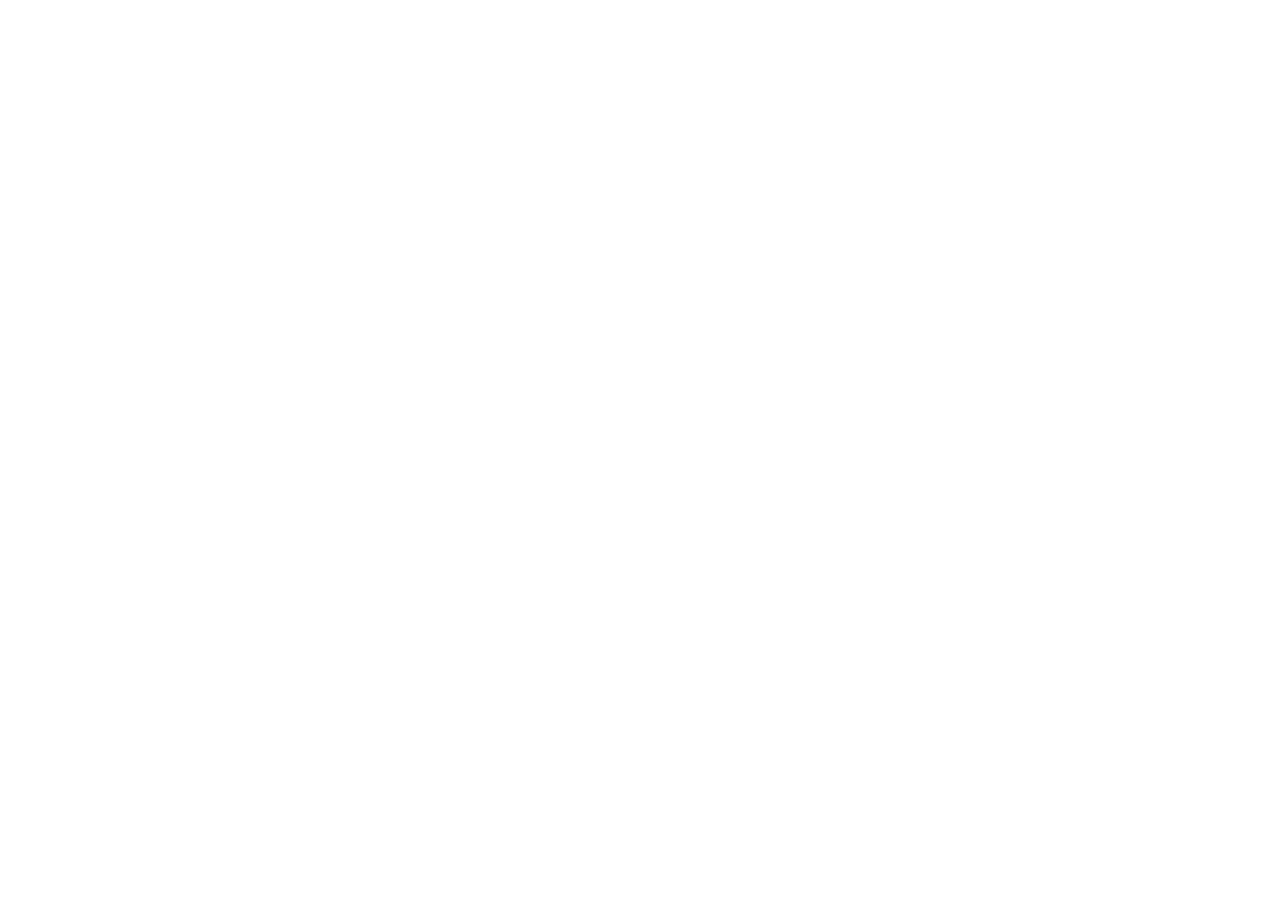
==== codes/index.html @ efa96d44 "Added base files and updated readme." ====
<!DOCTYPE html>
<html lang="en">
<head>
    <meta charset="UTF-8">
    <meta name="viewport" content="width=device-width, initial-scale=1.0">
    <link rel="stylesheet" href="style.css">
    <script src="https://code.jquery.com/jquery-3.5.1.min.js" integrity="sha256-9/aliU8dGd2tb6OSsuzixeV4y/faTqgFtohetphbbj0=" crossorigin="anonymous"></script>
    <script src="game.js"></script>
    <title>Sweep them mines</title>
</head>
<body>
    
</body>
</html>
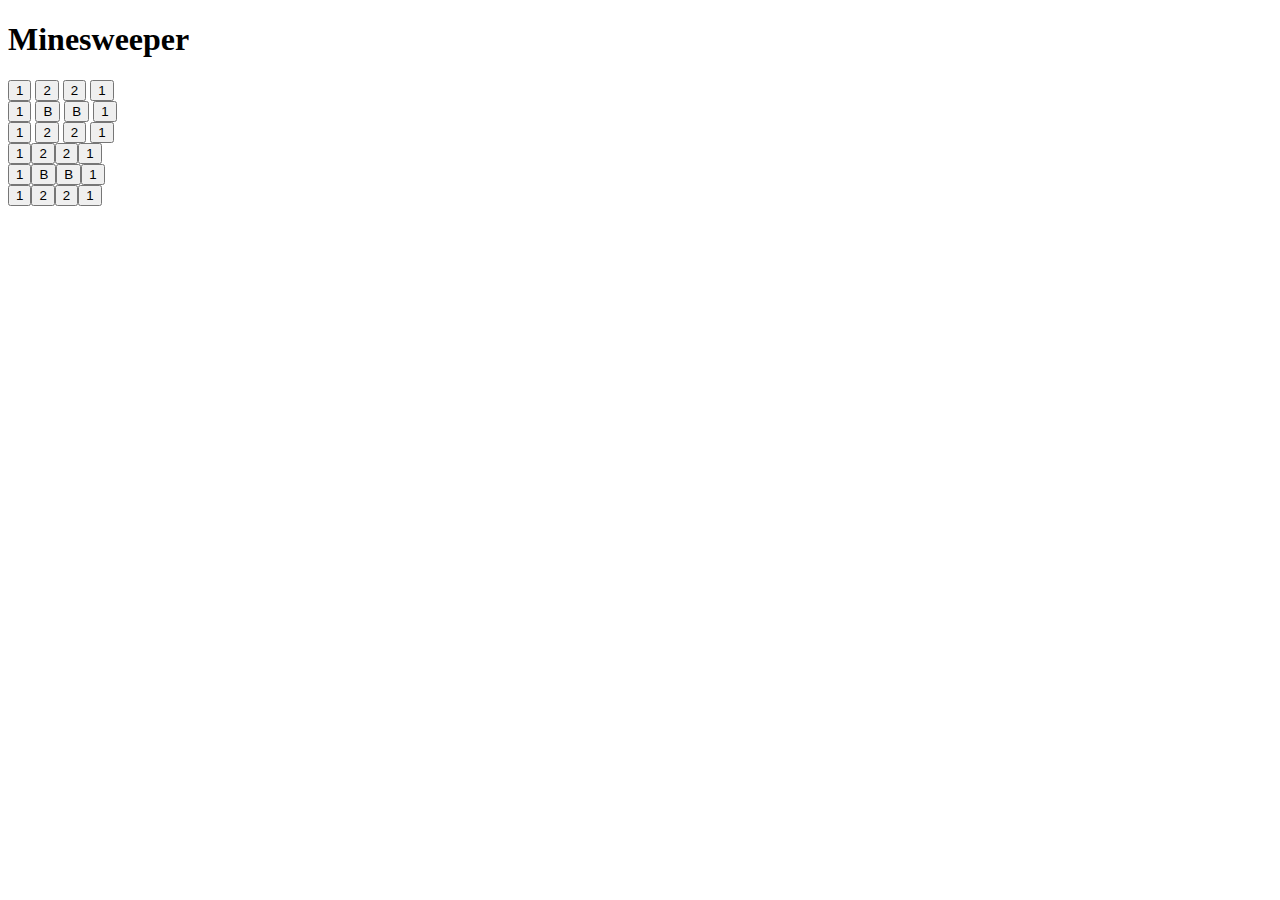
==== commit c12abbd6: "Set up of field on the screen with onclick event working" ====
--- a/codes/index.html
+++ b/codes/index.html
@@ -1,14 +1,42 @@
 <!DOCTYPE html>
 <html lang="en">
+
 <head>
     <meta charset="UTF-8">
     <meta name="viewport" content="width=device-width, initial-scale=1.0">
     <link rel="stylesheet" href="style.css">
-    <script src="https://code.jquery.com/jquery-3.5.1.min.js" integrity="sha256-9/aliU8dGd2tb6OSsuzixeV4y/faTqgFtohetphbbj0=" crossorigin="anonymous"></script>
+    <script src="https://code.jquery.com/jquery-3.5.1.min.js"
+        integrity="sha256-9/aliU8dGd2tb6OSsuzixeV4y/faTqgFtohetphbbj0=" crossorigin="anonymous"></script>
     <script src="game.js"></script>
     <title>Sweep them mines</title>
 </head>
+
 <body>
-    
+    <h1>Minesweeper</h1>
+    <div id="sample-field">
+        <div id="row-0">
+            <button id="col-0">1</button>
+            <button id="col-1">2</button>
+            <button id="col-2">2</button>
+            <button id="col-3">1</button>
+        </div>
+
+        <div id="row-1">
+            <button id="col-0">1</button>
+            <button id="col-1">B</button>
+            <button id="col-2">B</button>
+            <button id="col-3">1</button>
+        </div>
+
+        <div id="row-2">
+            <button id="col-0">1</button>
+            <button id="col-1">2</button>
+            <button id="col-2">2</button>
+            <button id="col-3">1</button>
+        </div>
+
+    </div>
+    <div id="field"></div>
 </body>
+
 </html>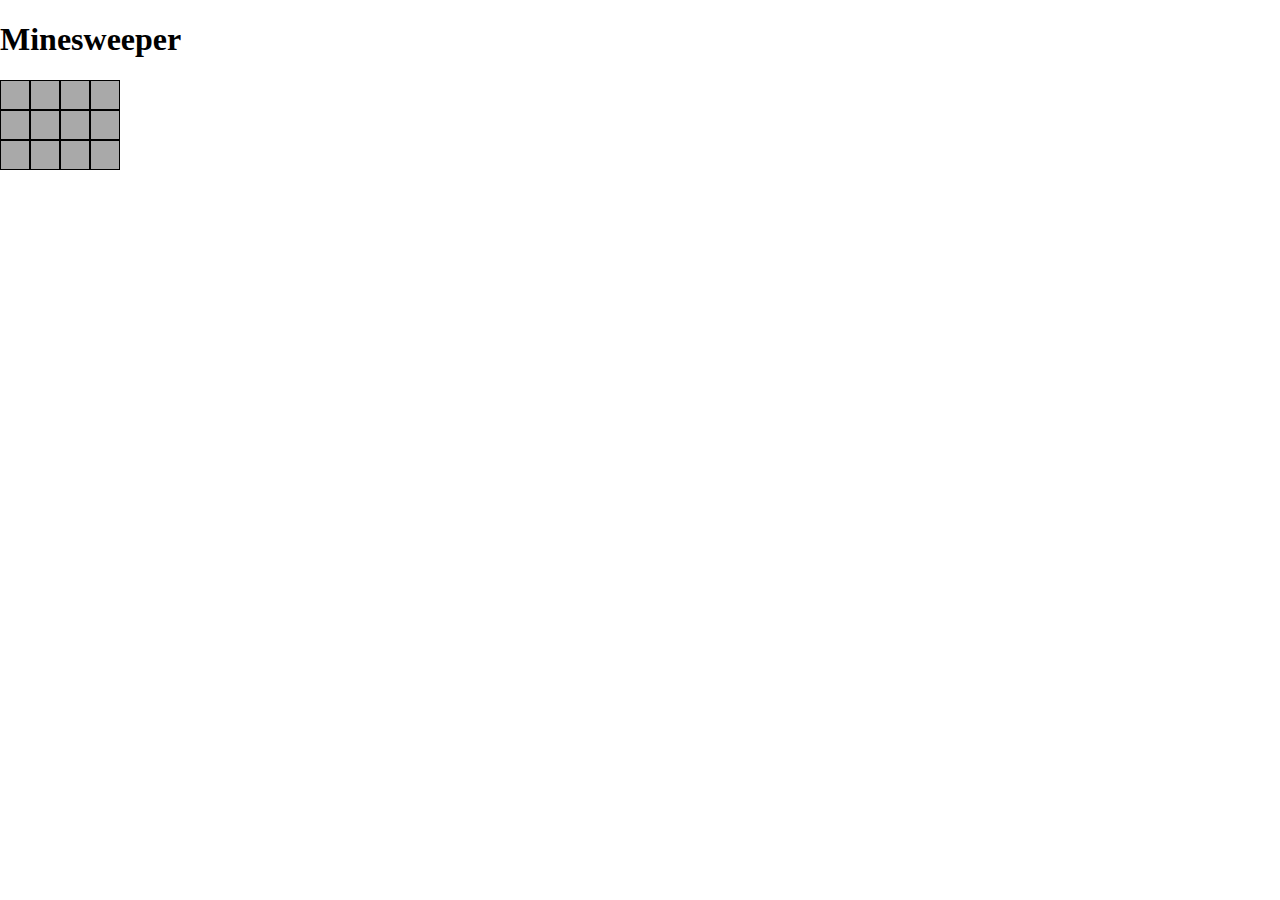
==== commit 91732354: "added another layer into field and turned values into objects with values and state for rendering pu" ====
--- a/codes/index.html
+++ b/codes/index.html
@@ -4,16 +4,16 @@
 <head>
     <meta charset="UTF-8">
     <meta name="viewport" content="width=device-width, initial-scale=1.0">
-    <link rel="stylesheet" href="style.css">
     <script src="https://code.jquery.com/jquery-3.5.1.min.js"
         integrity="sha256-9/aliU8dGd2tb6OSsuzixeV4y/faTqgFtohetphbbj0=" crossorigin="anonymous"></script>
     <script src="game.js"></script>
+    <link rel="stylesheet" href="style.css">
     <title>Sweep them mines</title>
 </head>
 
 <body>
     <h1>Minesweeper</h1>
-    <div id="sample-field">
+    <!-- <div id="sample-field">
         <div id="row-0">
             <button id="col-0">1</button>
             <button id="col-1">2</button>
@@ -35,7 +35,7 @@
             <button id="col-3">1</button>
         </div>
 
-    </div>
+    </div> -->
     <div id="field"></div>
 </body>
 
--- a/codes/style.css
+++ b/codes/style.css
@@ -0,0 +1,23 @@
+body {
+    margin: 0 auto;
+}
+
+button {
+    background-color: darkgrey;
+    border: none;
+    /* color: white; */
+    padding: 5px;
+    text-align: center;
+    text-decoration: none;
+    /* display: inline-block; */
+    font-size: 12px;
+    width: 30px;
+    height: 30px;
+    /* border-radius: 1px; */
+    border: 1px solid black;
+}
+
+.hidden {
+    background-color: darkgrey;
+color: darkgrey;
+}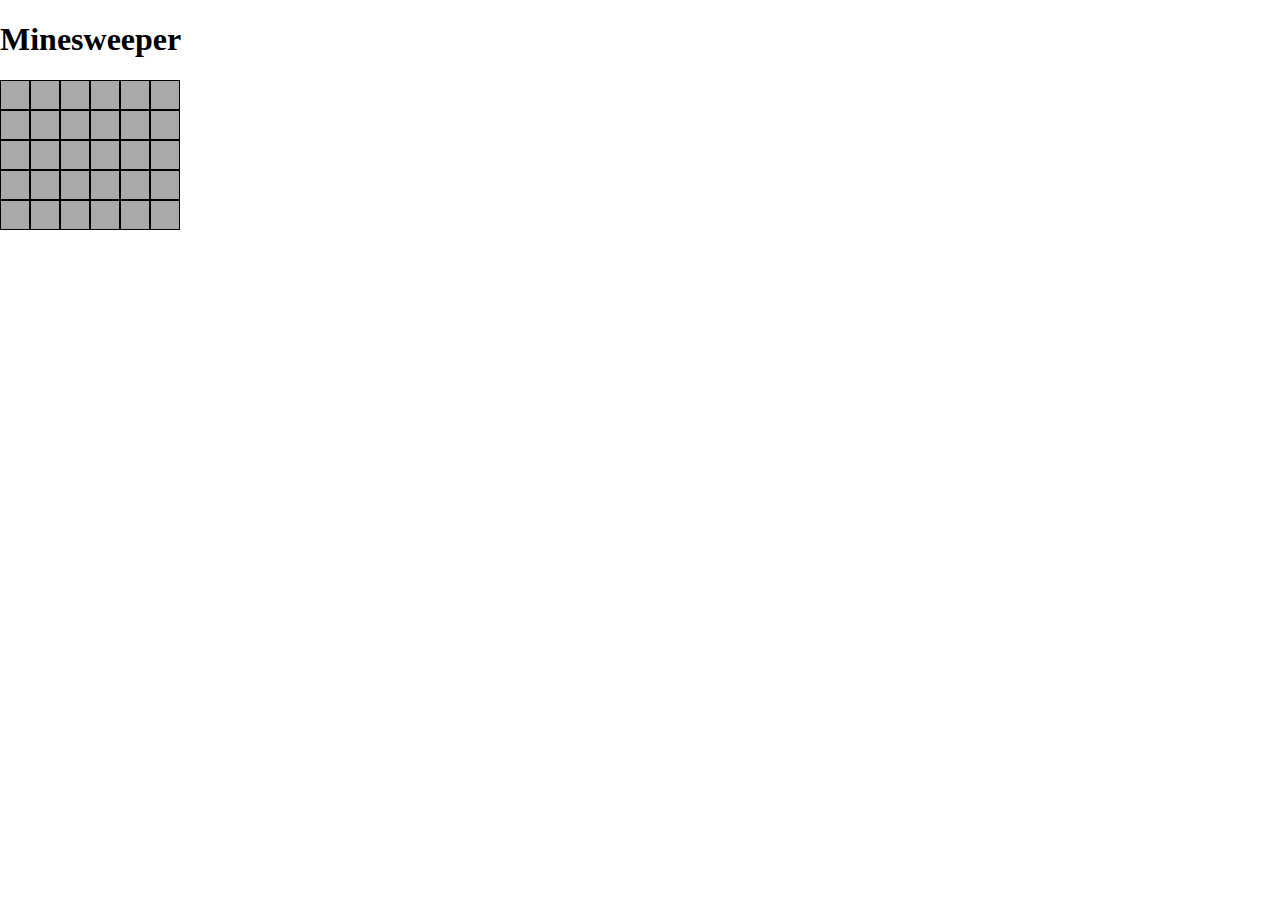
==== commit 24601e97: "stopped at converting coords. To continue with it to be able to see if adjacent is 0" ====
--- a/codes/index.html
+++ b/codes/index.html
@@ -36,6 +36,7 @@
         </div>
 
     </div> -->
+    <div id="message-box"></div>
     <div id="field"></div>
 </body>
 
--- a/codes/style.css
+++ b/codes/style.css
@@ -2,6 +2,18 @@
     margin: 0 auto;
 }
 
+/* div {
+    border: 1px solid blue;
+    vertical-align: top;
+} */
+
+.field {
+    /* display: flex;
+    flex-direction: row nowrap;
+    justify-content: center; */
+    /* align-items: stretch; */
+    font-size: 0;
+}
 button {
     background-color: darkgrey;
     border: none;
@@ -15,9 +27,19 @@
     height: 30px;
     /* border-radius: 1px; */
     border: 1px solid black;
+    margin: 0;
+}
+.shown {
+color: white;
+}
+.hidden {
+color: darkgrey;
+text-align: left;
+white-space: nowrap;
+overflow: hidden;
+text-indent: -9999px;
 }
 
-.hidden {
-    background-color: darkgrey;
-color: darkgrey;
+.disabled {
+    pointer-events: none;
 }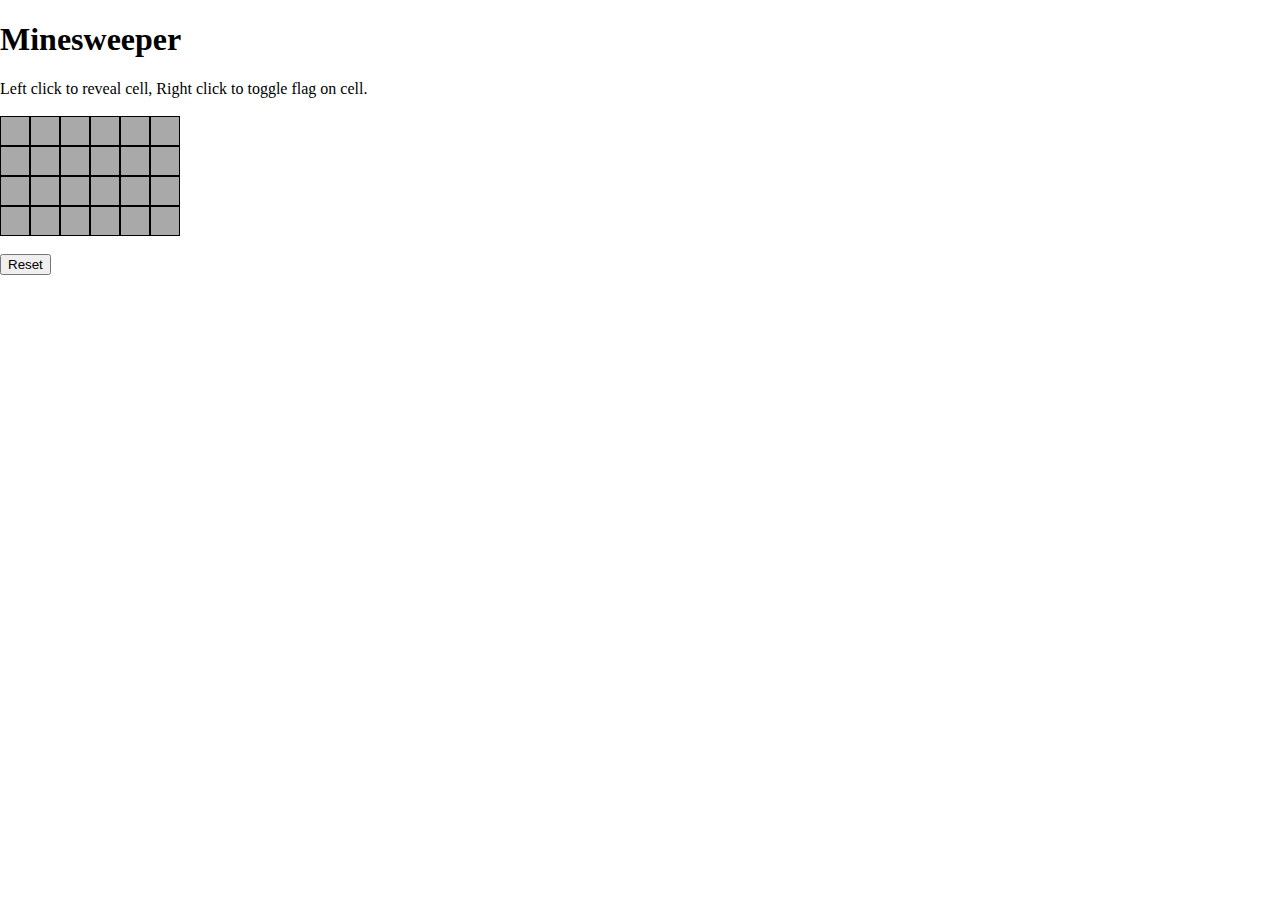
==== commit 3b48af73: "seperated out field disabling, added reset button" ====
--- a/codes/index.html
+++ b/codes/index.html
@@ -37,7 +37,19 @@
 
     </div> -->
     <div id="message-box"></div>
+    <br>
     <div id="field"></div>
+
+    <br>
+    <button id="reset">Reset</button>
+
+    <div id="credits">
+        <div>Icons made by <a href="https://www.flaticon.com/authors/inipagistudio"
+                title="inipagistudio">inipagistudio</a> from <a href="https://www.flaticon.com/"
+                title="Flaticon">www.flaticon.com</a></div>
+    </div>
+
+
 </body>
 
 </html>--- a/codes/style.css
+++ b/codes/style.css
@@ -14,7 +14,7 @@
     /* align-items: stretch; */
     font-size: 0;
 }
-button {
+button.shown, button.hidden {
     background-color: darkgrey;
     border: none;
     /* color: white; */
@@ -31,8 +31,10 @@
 }
 .shown {
 color: white;
+background-color: slategrey;
 }
-.hidden {
+
+.hidden, .zero, .bomb, .flag {
 color: darkgrey;
 text-align: left;
 white-space: nowrap;
@@ -40,6 +42,17 @@
 text-indent: -9999px;
 }
 
+.bomb {
+    background: url(../images/bomb.png) no-repeat;
+    background-size: cover;
+}
+
+.flag {
+    background: url(../images/flag.png) no-repeat;
+    background-size: cover;
+
+}
+
 .disabled {
     pointer-events: none;
 }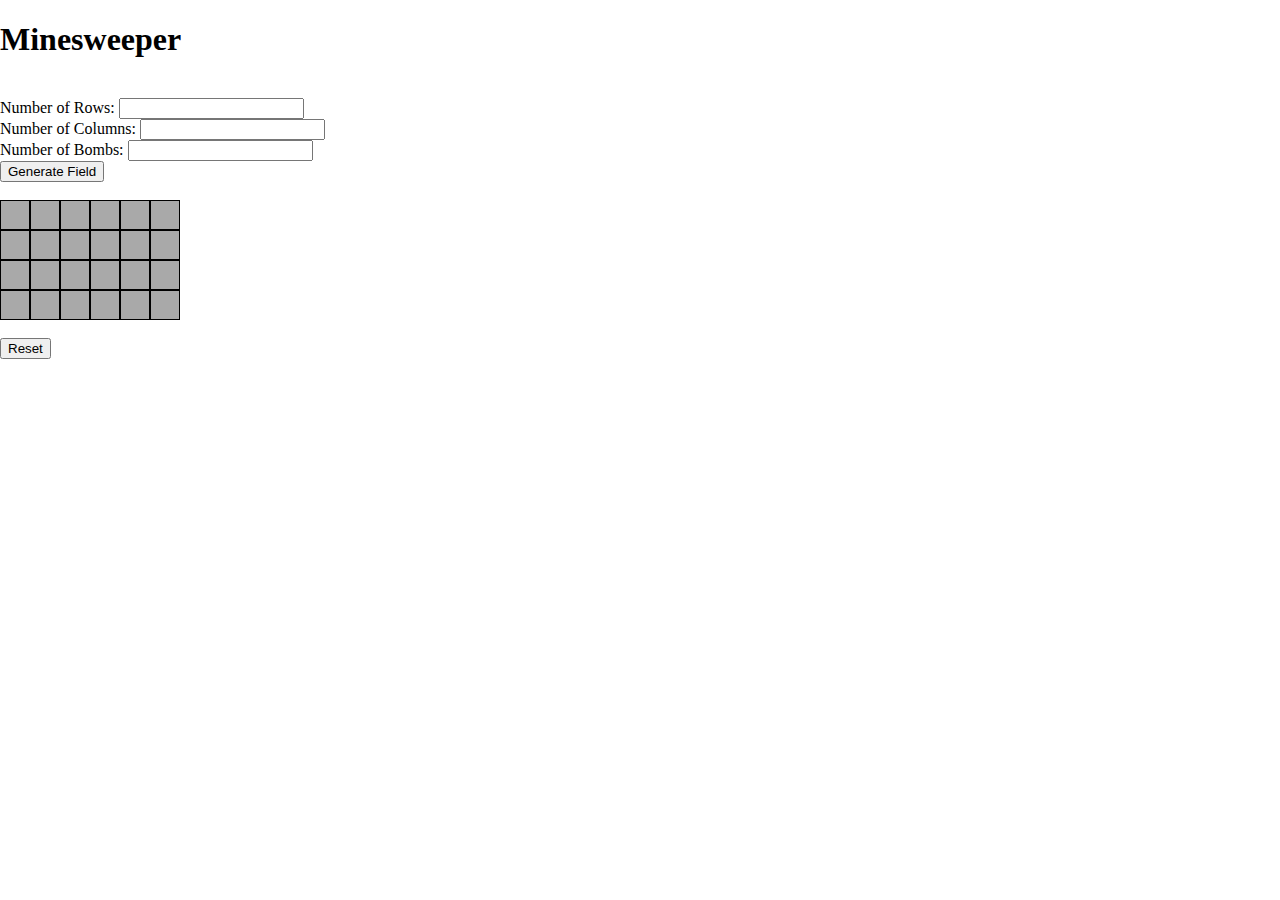
==== commit 30bd7444: "Completed generation of empty grid, unique bomb coordinates" ====
--- a/codes/index.html
+++ b/codes/index.html
@@ -36,9 +36,22 @@
         </div>
 
     </div> -->
+
     <div id="message-box"></div>
     <br>
-    <div id="field"></div>
+
+    <div id="field-gen">
+        <label for="row-input">Number of Rows: </label><input type="number" name="rows" id="row-input" min="1">
+        <br>
+        <label for="col-input">Number of Columns: </label><input type="number" name="columns" id="col-input" min="1">
+        <br>
+        <label for="bomb-input">Number of Bombs: </label><input type="number" name="bombs" id="bomb-input" min="1">
+        <br>
+        <button id="generate-field">Generate Field</button>
+    </div>
+
+    <br>
+    <div id="field" class="field"></div>
 
     <br>
     <button id="reset">Reset</button>
--- a/codes/style.css
+++ b/codes/style.css
@@ -14,10 +14,8 @@
     /* align-items: stretch; */
     font-size: 0;
 }
-button.shown, button.hidden {
-    background-color: darkgrey;
+.field button {
     border: none;
-    /* color: white; */
     padding: 5px;
     text-align: center;
     text-decoration: none;
@@ -35,11 +33,15 @@
 }
 
 .hidden, .zero, .bomb, .flag {
-color: darkgrey;
+/* color: darkgrey; */
 text-align: left;
 white-space: nowrap;
 overflow: hidden;
 text-indent: -9999px;
+}
+
+.hidden, .flag {
+    background-color: darkgrey;
 }
 
 .bomb {
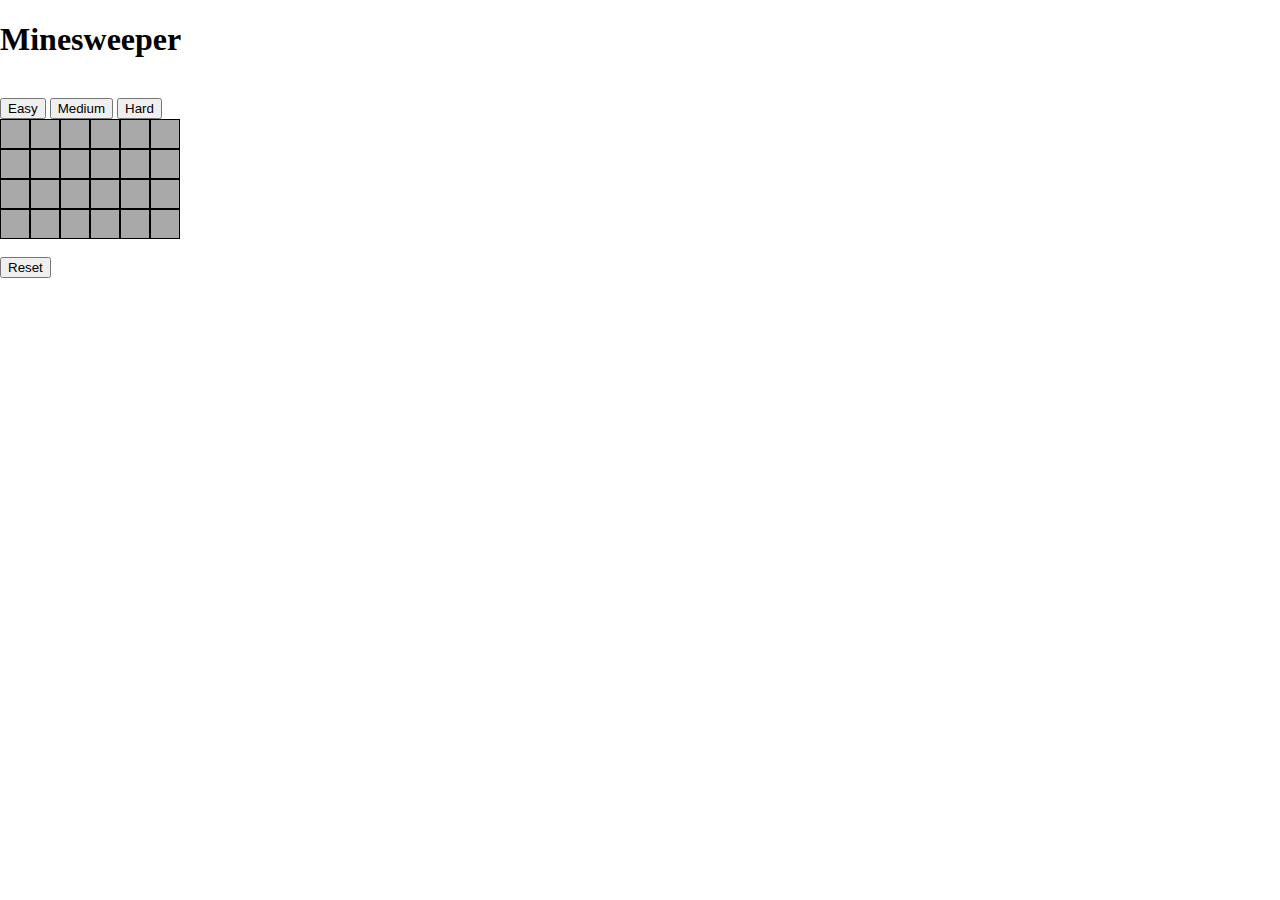
==== commit df864773: "changed level selection to dropdown." ====
--- a/codes/index.html
+++ b/codes/index.html
@@ -40,7 +40,7 @@
     <div id="message-box"></div>
     <br>
 
-    <div id="field-gen">
+    <!-- <div id="field-gen">
         <label for="row-input">Number of Rows: </label><input type="number" name="rows" id="row-input" min="1">
         <br>
         <label for="col-input">Number of Columns: </label><input type="number" name="columns" id="col-input" min="1">
@@ -48,8 +48,12 @@
         <label for="bomb-input">Number of Bombs: </label><input type="number" name="bombs" id="bomb-input" min="1">
         <br>
         <button id="generate-field">Generate Field</button>
-    </div>
+    </div> -->
 
+    <button id="easy">Easy</button>
+    <button id="medium">Medium</button>
+    <button id="hard">Hard</button>
+    
     <br>
     <div id="field" class="field"></div>
 
